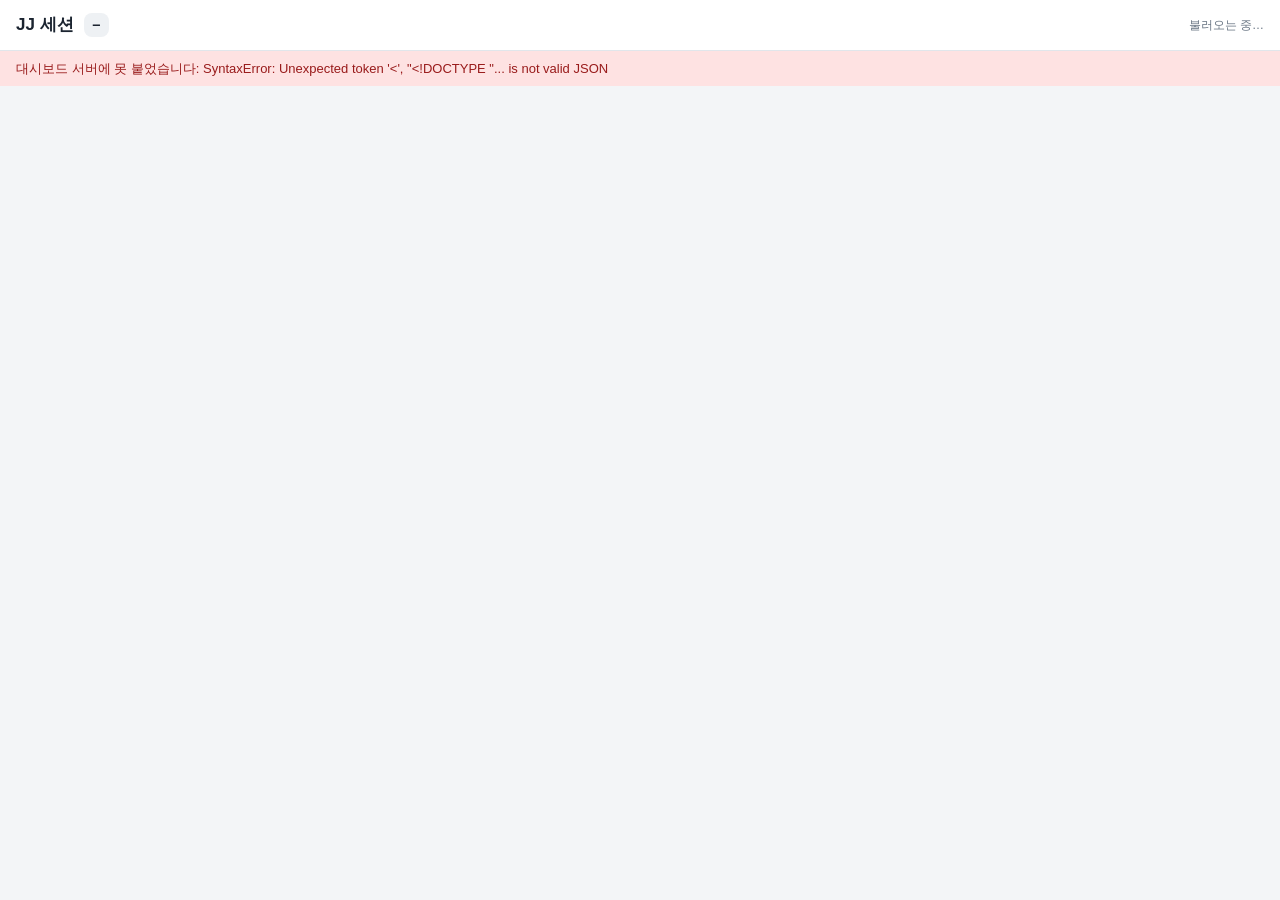
==== tools/session-dashboard/index.html @ f9f0c3ce "feat(tools): 세션 대시보드 1판 — orca terminal + 세션 JSONL 로 «누가 무슨 일 하나» 한 페이지 Co-Authored-By: Claude Fable" ====
<!doctype html>
<html lang="ko">
<head>
<meta charset="utf-8">
<meta name="viewport" content="width=device-width, initial-scale=1">
<title>JJ 세션</title>
<style>
  :root { --bg:#f3f5f7; --card:#fff; --ink:#1b2430; --mute:#6b7785; --line:#e1e6eb; --teal:#0f766e; --teal-bg:#e6f4f2; --amber:#b45309; --amber-bg:#fef3c7; --gray-bg:#eef1f4; --term:#0d1117; }
  * { box-sizing:border-box; }
  body { margin:0; background:var(--bg); color:var(--ink); font:15px/1.5 -apple-system, "Segoe UI", "Malgun Gothic", sans-serif; }
  header { position:sticky; top:0; background:#fff; border-bottom:1px solid var(--line); padding:12px 16px; display:flex; gap:10px; align-items:center; z-index:2; }
  header h1 { font-size:17px; margin:0; }
  header .at { color:var(--mute); font-size:12px; margin-left:auto; }
  .err { background:#fee2e2; color:#991b1b; padding:8px 16px; font-size:13px; }
  main { display:grid; grid-template-columns:repeat(auto-fill, minmax(360px,1fr)); gap:14px; padding:14px; }
  .card { background:var(--card); border:1px solid var(--line); border-radius:14px; padding:14px; display:flex; flex-direction:column; gap:8px; }
  .row { display:flex; gap:8px; align-items:center; flex-wrap:wrap; }
  .pill { font:600 12px/1 ui-monospace, Consolas, monospace; padding:6px 9px; border-radius:8px; background:var(--gray-bg); color:var(--ink); }
  .pill.teal { background:var(--teal-bg); color:var(--teal); }
  .pill.amber { background:var(--amber-bg); color:var(--amber); }
  .pill.run { background:#dcfce7; color:#166534; }
  .pill.run::before { content:""; display:inline-block; width:8px; height:8px; border-radius:50%; background:#16a34a; margin-right:6px; animation:blink 1s infinite; }
  @keyframes blink { 50% { opacity:.25; } }
  .title { font-size:16px; font-weight:700; cursor:pointer; }
  .title:hover { color:var(--teal); text-decoration:underline; }
  .meta { color:var(--mute); font-size:12.5px; font-family: ui-monospace, Consolas, monospace; }
  .label { color:var(--mute); font-size:12px; margin-top:4px; }
  .prompt { white-space:pre-wrap; max-height:6.5em; overflow:hidden; }
  .reply { white-space:pre-wrap; max-height:9em; overflow:hidden; color:#2a3440; font-size:14px; }
  pre.term { background:var(--term); color:#d7dde3; border-radius:10px; padding:10px 12px; margin:0; font:12.5px/1.45 ui-monospace, Consolas, monospace; white-space:pre-wrap; word-break:break-all; max-height:5.5em; overflow:hidden; }
  .send { display:flex; gap:8px; margin-top:4px; }
  .send textarea { flex:1; min-height:44px; border:1.5px solid var(--line); border-radius:10px; padding:8px 10px; font:14px/1.4 inherit; resize:vertical; }
  .send textarea:focus { outline:none; border-color:var(--teal); }
  .send button, .btn { background:var(--teal); color:#fff; border:0; border-radius:10px; padding:0 16px; font-weight:700; cursor:pointer; }
  .btn.ghost { background:#fff; color:var(--ink); border:1px solid var(--line); padding:6px 10px; font-size:12.5px; }
  .card.sched { border-style:dashed; }
  .toast { position:fixed; bottom:16px; left:50%; transform:translateX(-50%); background:#111; color:#fff; padding:10px 14px; border-radius:10px; font-size:13px; opacity:0; transition:opacity .2s; }
  .toast.on { opacity:1; }
  .empty { color:var(--mute); padding:30px; text-align:center; grid-column:1/-1; }
</style>
</head>
<body>
<header>
  <h1>JJ 세션</h1>
  <span class="pill" id="count">–</span>
  <span class="at" id="at">불러오는 중…</span>
</header>
<div class="err" id="err" hidden></div>
<main id="main"></main>
<div class="toast" id="toast"></div>
<script>
const $ = s => document.querySelector(s);
const esc = s => (s ?? "").toString().replace(/[&<>"]/g, c => ({"&":"&amp;","<":"&lt;",">":"&gt;",'"':"&quot;"}[c]));
const ago = s => s < 60 ? `${Math.round(s)}초 전` : s < 3600 ? `${Math.round(s/60)}분 전` : `${(s/3600).toFixed(1)}시간 전`;
const kfmt = n => n == null ? "" : n >= 1000 ? `${(n/1000).toFixed(n>=100000?0:1)}k` : `${n}`;
const drafts = {};   // 카드가 다시 그려져도 입력 중인 글은 남긴다

function toast(t){ const e=$("#toast"); e.textContent=t; e.classList.add("on"); setTimeout(()=>e.classList.remove("on"),1800); }

async function post(url, body){
  const r = await fetch(url,{method:"POST",headers:{"Content-Type":"application/json"},body:JSON.stringify(body)});
  return r.json();
}

function termCard(c){
  const s = c.session || {};
  const state = c.running ? `<span class="pill run">작업 중</span>` : `<span class="pill">대기 · ${ago(c.last_output_age_s)}</span>`;
  const model = s.model ? `<span class="pill teal">${esc(s.model.replace("claude-",""))}${s.effort?" · "+esc(s.effort):""}</span>` : "";
  const ctx = s.context_tokens ? `<span class="pill">ctx ${kfmt(s.context_tokens)}</span>` : "";
  const guess = s.guess ? `<span class="pill amber">짝 추정</span>` : "";
  const pr = s.pr && s.pr.url ? `<a class="btn ghost" href="${esc(s.pr.url)}" target="_blank">PR #${esc(s.pr.n)}</a>` : "";
  return `<div class="card" data-h="${esc(c.handle)}">
    <div class="row"><span class="pill teal">orca · ${esc(c.repo)}</span><span class="pill">${esc(c.branch||"")}</span><span class="pill">${esc(c.agent||"")}</span>${state}</div>
    <div class="row">${model}${ctx}${guess}${pr}<button class="btn ghost" data-act="switch">↗ 세션으로</button></div>
    <div class="title" data-act="switch" title="클릭하면 Orca 의 그 탭으로 갑니다">✳ ${esc(s.title || c.title || "(제목 없음)")}</div>
    <div class="meta">${esc(c.path)}</div>
    <div class="label">마지막 지시</div>
    <div class="prompt">${esc(s.last_prompt || "—")}</div>
    <div class="label">마지막 답</div>
    <div class="reply">${esc((s.last_reply||"—").slice(0,600))}</div>
    <pre class="term">${esc(c.preview||"")}</pre>
    <div class="send"><textarea placeholder="지시 전송 (Enter=전송 · Shift+Enter=줄바꿈)" ${c.writable?"":"disabled"}>${esc(drafts[c.handle]||"")}</textarea><button data-act="send" ${c.writable?"":"disabled"}>전송</button></div>
  </div>`;
}

function schedCard(c){
  const st = c.running ? `<span class="pill run">실행 중</span>` : c.status ? `<span class="pill ${/FAIL/.test(c.status)?"amber":"teal"}">${esc(c.status.replace(/^.*STATUS:/,"STATUS:").trim())}</span>` : `<span class="pill">STATUS 없음</span>`;
  return `<div class="card sched">
    <div class="row"><span class="pill">스케줄 · ${esc(c.name)}</span>${st}</div>
    <div class="meta">${esc(c.log)}</div>
    <pre class="term">${esc(c.last_line||"")}</pre>
  </div>`;
}

let busy = false;
async function refresh(){
  if (busy) return; busy = true;
  try {
    const j = await (await fetch("/api/snapshot")).json();
    $("#at").textContent = `갱신 ${j.at?.slice(11,19) ?? ""}`;
    $("#err").hidden = !!j.ok; $("#err").textContent = j.error || "";
    $("#count").textContent = `${j.terminals.length} 세션 · ${j.scheduled.length} 스케줄`;
    // 입력 중인 글 보존
    document.querySelectorAll(".card[data-h] textarea").forEach(t => { drafts[t.closest(".card").dataset.h] = t.value; });
    const focused = document.activeElement && document.activeElement.tagName === "TEXTAREA";
    if (focused) return;   // 타이핑 중엔 다시 그리지 않는다
    const html = [...j.terminals.map(termCard), ...j.scheduled.map(schedCard)].join("") || `<div class="empty">살아 있는 세션이 없습니다.</div>`;
    $("#main").innerHTML = html;
  } catch (e) { $("#err").hidden = false; $("#err").textContent = "대시보드 서버에 못 붙었습니다: " + e; }
  finally { busy = false; }
}

document.addEventListener("click", async e => {
  const act = e.target.closest("[data-act]"); if (!act) return;
  const card = act.closest(".card"); const h = card.dataset.h;
  if (act.dataset.act === "switch") { const r = await post("/api/switch",{handle:h}); toast(r.ok ? "Orca 탭으로 이동" : "이동 실패: "+(r.error||"")); }
  if (act.dataset.act === "send") sendFrom(card);
});
document.addEventListener("keydown", e => {
  if (e.target.tagName === "TEXTAREA" && e.key === "Enter" && !e.shiftKey) { e.preventDefault(); sendFrom(e.target.closest(".card")); }
});
async function sendFrom(card){
  const ta = card.querySelector("textarea"); const text = ta.value.trim(); if (!text) return;
  const r = await post("/api/send",{handle:card.dataset.h, text});
  if (r.ok) { ta.value = ""; drafts[card.dataset.h] = ""; toast("보냈습니다"); setTimeout(refresh, 800); }
  else toast("전송 실패: " + (r.error||JSON.stringify(r)).slice(0,80));
}
refresh(); setInterval(refresh, 3000);
</script>
</body>
</html>
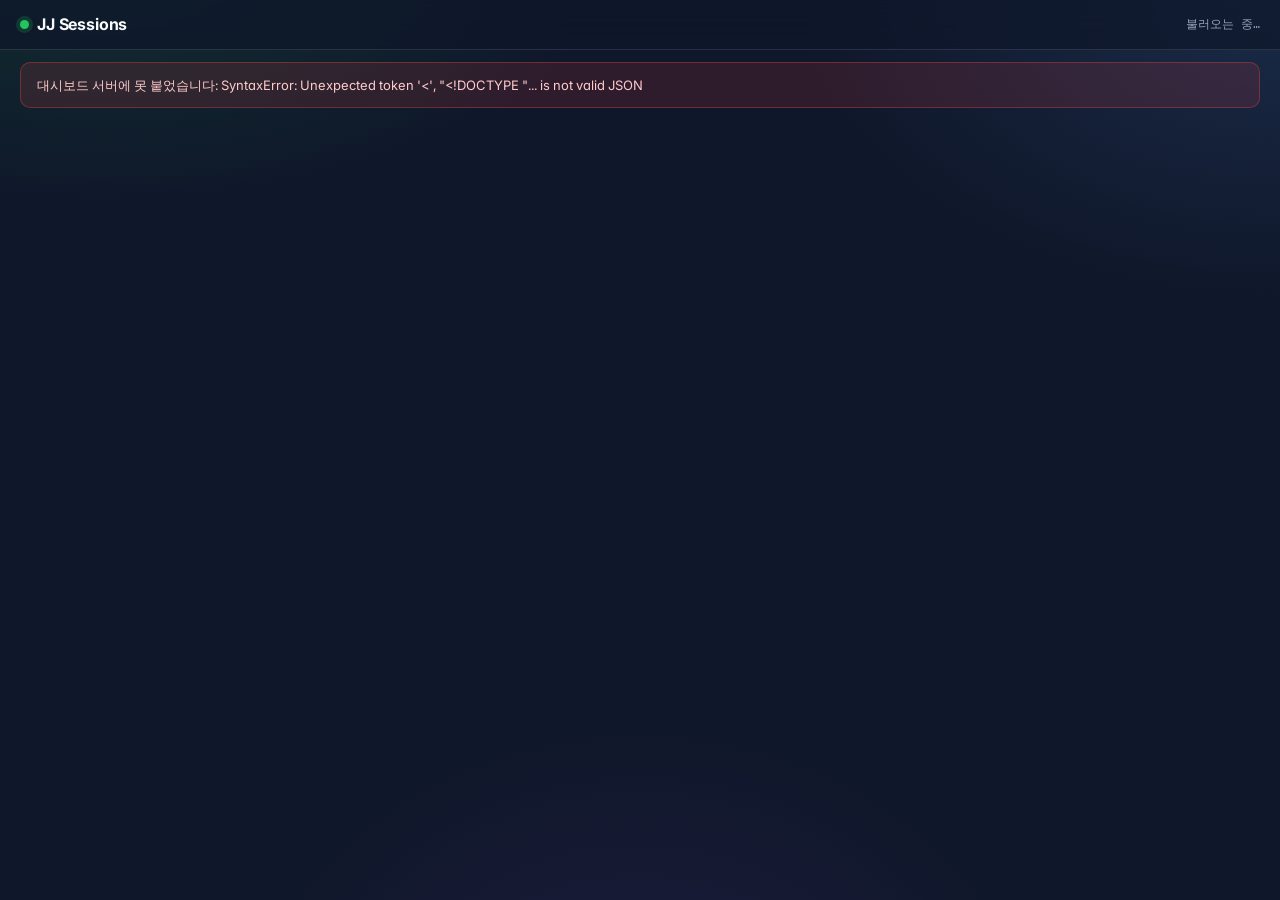
==== commit 76375d60: "feat(tools): 세션 대시보드 — ui-ux-pro-max 디자인 시스템 적용 (다크 글래스 · Inter/JetBrains Mono · SVG 아이콘) Co-Authore" ====
--- a/tools/session-dashboard/index.html
+++ b/tools/session-dashboard/index.html
@@ -3,93 +3,205 @@
 <head>
 <meta charset="utf-8">
 <meta name="viewport" content="width=device-width, initial-scale=1">
-<title>JJ 세션</title>
+<title>JJ Sessions</title>
+<link rel="preconnect" href="https://fonts.googleapis.com">
+<link href="https://fonts.googleapis.com/css2?family=Inter:wght@400;500;600;700&family=JetBrains+Mono:wght@400;500&display=swap" rel="stylesheet">
 <style>
-  :root { --bg:#f3f5f7; --card:#fff; --ink:#1b2430; --mute:#6b7785; --line:#e1e6eb; --teal:#0f766e; --teal-bg:#e6f4f2; --amber:#b45309; --amber-bg:#fef3c7; --gray-bg:#eef1f4; --term:#0d1117; }
-  * { box-sizing:border-box; }
-  body { margin:0; background:var(--bg); color:var(--ink); font:15px/1.5 -apple-system, "Segoe UI", "Malgun Gothic", sans-serif; }
-  header { position:sticky; top:0; background:#fff; border-bottom:1px solid var(--line); padding:12px 16px; display:flex; gap:10px; align-items:center; z-index:2; }
-  header h1 { font-size:17px; margin:0; }
-  header .at { color:var(--mute); font-size:12px; margin-left:auto; }
-  .err { background:#fee2e2; color:#991b1b; padding:8px 16px; font-size:13px; }
-  main { display:grid; grid-template-columns:repeat(auto-fill, minmax(360px,1fr)); gap:14px; padding:14px; }
-  .card { background:var(--card); border:1px solid var(--line); border-radius:14px; padding:14px; display:flex; flex-direction:column; gap:8px; }
-  .row { display:flex; gap:8px; align-items:center; flex-wrap:wrap; }
-  .pill { font:600 12px/1 ui-monospace, Consolas, monospace; padding:6px 9px; border-radius:8px; background:var(--gray-bg); color:var(--ink); }
-  .pill.teal { background:var(--teal-bg); color:var(--teal); }
-  .pill.amber { background:var(--amber-bg); color:var(--amber); }
-  .pill.run { background:#dcfce7; color:#166534; }
-  .pill.run::before { content:""; display:inline-block; width:8px; height:8px; border-radius:50%; background:#16a34a; margin-right:6px; animation:blink 1s infinite; }
-  @keyframes blink { 50% { opacity:.25; } }
-  .title { font-size:16px; font-weight:700; cursor:pointer; }
-  .title:hover { color:var(--teal); text-decoration:underline; }
-  .meta { color:var(--mute); font-size:12.5px; font-family: ui-monospace, Consolas, monospace; }
-  .label { color:var(--mute); font-size:12px; margin-top:4px; }
-  .prompt { white-space:pre-wrap; max-height:6.5em; overflow:hidden; }
-  .reply { white-space:pre-wrap; max-height:9em; overflow:hidden; color:#2a3440; font-size:14px; }
-  pre.term { background:var(--term); color:#d7dde3; border-radius:10px; padding:10px 12px; margin:0; font:12.5px/1.45 ui-monospace, Consolas, monospace; white-space:pre-wrap; word-break:break-all; max-height:5.5em; overflow:hidden; }
-  .send { display:flex; gap:8px; margin-top:4px; }
-  .send textarea { flex:1; min-height:44px; border:1.5px solid var(--line); border-radius:10px; padding:8px 10px; font:14px/1.4 inherit; resize:vertical; }
-  .send textarea:focus { outline:none; border-color:var(--teal); }
-  .send button, .btn { background:var(--teal); color:#fff; border:0; border-radius:10px; padding:0 16px; font-weight:700; cursor:pointer; }
-  .btn.ghost { background:#fff; color:var(--ink); border:1px solid var(--line); padding:6px 10px; font-size:12.5px; }
-  .card.sched { border-style:dashed; }
-  .toast { position:fixed; bottom:16px; left:50%; transform:translateX(-50%); background:#111; color:#fff; padding:10px 14px; border-radius:10px; font-size:13px; opacity:0; transition:opacity .2s; }
-  .toast.on { opacity:1; }
-  .empty { color:var(--mute); padding:30px; text-align:center; grid-column:1/-1; }
+  /* ── 디자인 토큰 (ui-ux-pro-max «JJ Sessions» 디자인 시스템 · 다크 슬레이트 + 상태 초록 · 글래스 · 밀도 8) ── */
+  :root {
+    --bg: #0F172A; --fg: #F8FAFC; --card: rgba(255,255,255,0.055); --card-solid: #1B2336;
+    --muted: #94A3B8; --muted-2: #64748B; --border: rgba(255,255,255,0.11); --border-strong: rgba(255,255,255,0.2);
+    --accent: #22C55E; --on-accent: #0F172A; --amber: #F59E0B; --red: #EF4444; --blue: #60A5FA;
+    --term: #0B1120; --ring: #FFFFFF;
+    --font: "Inter", "Pretendard", "Apple SD Gothic Neo", "Malgun Gothic", system-ui, sans-serif;
+    --mono: "JetBrains Mono", "Cascadia Code", Consolas, ui-monospace, monospace;
+    --s1: 4px; --s2: 8px; --s3: 12px; --s4: 16px; --s5: 20px; --s6: 24px; --s8: 32px;
+    --r: 16px; --r-sm: 10px; --blur: 14px;
+    --t-fast: 150ms; --t: 240ms; --ease: cubic-bezier(.2,.8,.2,1);
+  }
+  * { box-sizing: border-box; }
+  html { color-scheme: dark; }
+  body {
+    margin: 0; min-height: 100dvh; background: var(--bg); color: var(--fg);
+    font: 15px/1.55 var(--font); -webkit-font-smoothing: antialiased; font-feature-settings: "tnum" 1, "cv11" 1;
+    background-image:
+      radial-gradient(900px 500px at 8% -10%, rgba(34,197,94,0.16), transparent 60%),
+      radial-gradient(800px 500px at 100% 0%, rgba(96,165,250,0.14), transparent 60%),
+      radial-gradient(700px 600px at 50% 120%, rgba(168,85,247,0.10), transparent 60%);
+    background-attachment: fixed;
+  }
+  a { color: inherit; }
+  button { font: inherit; cursor: pointer; }
+  svg.i { width: 16px; height: 16px; stroke: currentColor; fill: none; stroke-width: 1.75; stroke-linecap: round; stroke-linejoin: round; flex: none; }
+
+  /* ── 헤더 ── */
+  header {
+    position: sticky; top: 0; z-index: 10; display: flex; align-items: center; gap: var(--s3);
+    padding: var(--s3) var(--s5); border-bottom: 1px solid var(--border);
+    background: rgba(15,23,42,0.72); backdrop-filter: blur(var(--blur)); -webkit-backdrop-filter: blur(var(--blur));
+  }
+  header .brand { display: flex; align-items: center; gap: var(--s2); font-weight: 700; letter-spacing: -0.01em; font-size: 16px; white-space: nowrap; }
+  header .brand .dot { width: 9px; height: 9px; border-radius: 50%; background: var(--accent); box-shadow: 0 0 0 4px rgba(34,197,94,0.18); }
+  header .stats { display: flex; gap: var(--s2); flex-wrap: wrap; }
+  header .at { margin-left: auto; color: var(--muted); font: 500 12px/1 var(--mono); }
+  .chip { display: inline-flex; align-items: center; gap: 6px; height: 26px; padding: 0 10px; border-radius: 999px; font: 500 12px/1 var(--mono); color: var(--muted); background: rgba(255,255,255,0.06); border: 1px solid var(--border); white-space: nowrap; }
+  .chip.fg { color: var(--fg); }
+  .chip.ok { color: #86EFAC; background: rgba(34,197,94,0.12); border-color: rgba(34,197,94,0.28); }
+  .chip.warn { color: #FCD34D; background: rgba(245,158,11,0.12); border-color: rgba(245,158,11,0.3); }
+  .chip.bad { color: #FCA5A5; background: rgba(239,68,68,0.12); border-color: rgba(239,68,68,0.3); }
+  .chip.blue { color: #BFDBFE; background: rgba(96,165,250,0.12); border-color: rgba(96,165,250,0.3); }
+
+  .err { margin: var(--s3) var(--s5) 0; padding: var(--s3) var(--s4); border-radius: var(--r-sm); background: rgba(239,68,68,0.14); border: 1px solid rgba(239,68,68,0.35); color: #FECACA; font-size: 13px; }
+
+  /* ── 격자 ── */
+  main { display: grid; grid-template-columns: repeat(auto-fill, minmax(400px, 1fr)); gap: var(--s4); padding: var(--s4) var(--s5) var(--s8); }
+  @media (max-width: 480px) { main { grid-template-columns: 1fr; padding: var(--s3); gap: var(--s3); } header { padding: var(--s3) var(--s3); flex-wrap: wrap; } header .at { margin-left: auto; } header .stats { order: 3; width: 100%; } }
+  h2.sec { grid-column: 1 / -1; margin: var(--s2) 0 calc(-1 * var(--s2)); font: 600 11px/1 var(--mono); letter-spacing: 0.12em; text-transform: uppercase; color: var(--muted-2); }
+
+  /* ── 카드 (글래스) ── */
+  .card {
+    position: relative; display: flex; flex-direction: column; gap: var(--s3); padding: var(--s4);
+    border-radius: var(--r); background: var(--card); border: 1px solid var(--border);
+    backdrop-filter: blur(var(--blur)); -webkit-backdrop-filter: blur(var(--blur));
+    box-shadow: 0 1px 0 rgba(255,255,255,0.05) inset, 0 20px 40px -24px rgba(0,0,0,0.6);
+    transition: border-color var(--t) var(--ease), transform var(--t) var(--ease);
+    animation: rise 380ms var(--ease) both;
+  }
+  .card:hover { border-color: var(--border-strong); }
+  .card.running { border-color: rgba(34,197,94,0.35); }
+  .card.running::before { content: ""; position: absolute; inset: 0; border-radius: inherit; pointer-events: none; background: linear-gradient(180deg, rgba(34,197,94,0.07), transparent 40%); }
+  @keyframes rise { from { opacity: 0; transform: translateY(10px) scale(0.985); } }
+  @media (prefers-reduced-motion: reduce) { .card { animation: none; } .pulse { animation: none !important; } * { transition-duration: 0ms !important; } }
+
+  .row { display: flex; align-items: center; gap: var(--s2); flex-wrap: wrap; min-width: 0; }
+  .row .grow { flex: 1; }
+  .state { display: inline-flex; align-items: center; gap: 7px; height: 26px; padding: 0 10px 0 8px; border-radius: 999px; font: 600 12px/1 var(--font); }
+  .state.run { color: #86EFAC; background: rgba(34,197,94,0.14); border: 1px solid rgba(34,197,94,0.3); }
+  .state.run .pulse { width: 8px; height: 8px; border-radius: 50%; background: var(--accent); animation: pulse 1.4s ease-in-out infinite; }
+  @keyframes pulse { 0%,100% { box-shadow: 0 0 0 0 rgba(34,197,94,0.55); } 60% { box-shadow: 0 0 0 6px rgba(34,197,94,0); } }
+  .state.idle { color: var(--muted); background: rgba(255,255,255,0.05); border: 1px solid var(--border); }
+
+  .title { display: flex; align-items: flex-start; gap: var(--s2); margin: 0; font: 600 17px/1.3 var(--font); letter-spacing: -0.01em; }
+  .title > button:first-child { all: unset; cursor: pointer; flex: 1; min-width: 0; border-radius: 6px; overflow-wrap: anywhere; }
+  .title > button:first-child:hover { color: #BBF7D0; }
+  .title > button:first-child:focus-visible { outline: 2px solid var(--ring); outline-offset: 3px; }
+  .title .btn.ghost { flex: none; align-self: center; }
+  .path { color: var(--muted-2); font: 400 12px/1.4 var(--mono); overflow-wrap: anywhere; }
+
+  .lbl { display: flex; align-items: center; gap: 6px; margin-top: 2px; font: 600 11px/1 var(--mono); letter-spacing: 0.1em; text-transform: uppercase; color: var(--muted-2); }
+  .txt { white-space: pre-wrap; overflow-wrap: anywhere; color: #E2E8F0; font-size: 14.5px; max-height: 6.4em; overflow: hidden; position: relative; }
+  .txt.reply { color: #CBD5E1; max-height: 9.6em; }
+  .txt::after { content: ""; position: absolute; left: 0; right: 0; bottom: 0; height: 1.6em; background: linear-gradient(transparent, var(--card-solid)); opacity: .0; }
+  .term { margin: 0; padding: var(--s3) var(--s4); border-radius: var(--r-sm); background: var(--term); border: 1px solid rgba(255,255,255,0.08); color: #CBD5E1; font: 12.5px/1.5 var(--mono); white-space: pre-wrap; overflow-wrap: anywhere; max-height: 5.4em; overflow: hidden; }
+  .term .k { color: var(--muted-2); font-size: 10.5px; letter-spacing: .1em; text-transform: uppercase; display: block; margin-bottom: 4px; }
+
+  .composer { display: flex; gap: var(--s2); align-items: stretch; }
+  .composer textarea {
+    flex: 1; min-height: 46px; max-height: 160px; resize: vertical; padding: 11px 12px; border-radius: var(--r-sm);
+    background: rgba(255,255,255,0.05); border: 1px solid var(--border); color: var(--fg); font: 14.5px/1.45 var(--font);
+    transition: border-color var(--t-fast), background var(--t-fast);
+  }
+  .composer textarea::placeholder { color: var(--muted-2); }
+  .composer textarea:focus { outline: none; border-color: rgba(34,197,94,0.6); background: rgba(255,255,255,0.07); box-shadow: 0 0 0 3px rgba(34,197,94,0.18); }
+  .composer textarea:disabled { opacity: .45; cursor: not-allowed; }
+  .btn { display: inline-flex; align-items: center; justify-content: center; gap: 6px; min-height: 44px; min-width: 44px; padding: 0 14px; border-radius: var(--r-sm); border: 1px solid transparent; font-weight: 600; transition: transform var(--t-fast) var(--ease), background var(--t-fast), border-color var(--t-fast); }
+  .btn:active { transform: scale(0.97); }
+  .btn:focus-visible { outline: 2px solid var(--ring); outline-offset: 2px; }
+  .btn.primary { background: var(--accent); color: var(--on-accent); }
+  .btn.primary:hover { background: #4ADE80; }
+  .btn.primary:disabled { opacity: .4; cursor: not-allowed; }
+  .btn.ghost { min-height: 32px; padding: 0 10px; font-size: 12.5px; color: var(--fg); background: rgba(255,255,255,0.06); border-color: var(--border); }
+  .btn.ghost:hover { background: rgba(255,255,255,0.1); border-color: var(--border-strong); }
+
+  /* 스케줄 카드 */
+  .card.sched { gap: var(--s2); background: rgba(255,255,255,0.035); border-style: dashed; animation-delay: var(--d, 0ms); }
+  .card.sched .name { font: 600 14px/1.3 var(--font); }
+  .card.sched .path { font-size: 11.5px; }
+
+  .toast { position: fixed; left: 50%; bottom: 20px; transform: translate(-50%, 12px); z-index: 20; padding: 10px 14px; border-radius: 12px; background: rgba(15,23,42,0.9); border: 1px solid var(--border-strong); backdrop-filter: blur(var(--blur)); color: var(--fg); font-size: 13px; opacity: 0; pointer-events: none; transition: opacity var(--t), transform var(--t) var(--ease); }
+  .toast.on { opacity: 1; transform: translate(-50%, 0); }
+  .empty { grid-column: 1/-1; padding: 48px; text-align: center; color: var(--muted); }
+  .sr { position: absolute; width: 1px; height: 1px; overflow: hidden; clip: rect(0 0 0 0); }
 </style>
 </head>
 <body>
 <header>
-  <h1>JJ 세션</h1>
-  <span class="pill" id="count">–</span>
+  <div class="brand"><span class="dot" aria-hidden="true"></span>JJ Sessions</div>
+  <div class="stats" id="stats" role="status" aria-atomic="true"></div>
   <span class="at" id="at">불러오는 중…</span>
 </header>
-<div class="err" id="err" hidden></div>
-<main id="main"></main>
-<div class="toast" id="toast"></div>
+<div class="err" id="err" hidden role="alert"></div>
+<main id="main" aria-live="off"></main>
+<div class="toast" id="toast" role="status" aria-live="polite"></div>
+
+<svg hidden aria-hidden="true">
+  <symbol id="i-branch" viewBox="0 0 24 24"><circle cx="6" cy="4" r="2.2"/><circle cx="6" cy="20" r="2.2"/><circle cx="18" cy="8" r="2.2"/><path d="M6 6.2v11.6M18 10.2c0 3.5-3 5-7 5.3-2.5.2-4 1-5 2.3"/></symbol>
+  <symbol id="i-term" viewBox="0 0 24 24"><rect x="3" y="4" width="18" height="16" rx="3"/><path d="M7 9l3 3-3 3M12 15h5"/></symbol>
+  <symbol id="i-open" viewBox="0 0 24 24"><path d="M7 17L17 7M9 7h8v8"/></symbol>
+  <symbol id="i-send" viewBox="0 0 24 24"><path d="M4 12l16-8-4 16-4-6-8-2z"/><path d="M12 14l8-10"/></symbol>
+  <symbol id="i-clock" viewBox="0 0 24 24"><circle cx="12" cy="12" r="8.5"/><path d="M12 7.5V12l3 2"/></symbol>
+  <symbol id="i-cpu" viewBox="0 0 24 24"><rect x="6" y="6" width="12" height="12" rx="2"/><rect x="9.5" y="9.5" width="5" height="5" rx="1"/><path d="M9 2v3M15 2v3M9 19v3M15 19v3M2 9h3M2 15h3M19 9h3M19 15h3"/></symbol>
+  <symbol id="i-pr" viewBox="0 0 24 24"><circle cx="6" cy="5" r="2.2"/><circle cx="6" cy="19" r="2.2"/><circle cx="18" cy="19" r="2.2"/><path d="M6 7.2v9.6M18 16.8V11a3 3 0 0 0-3-3h-3M14.5 5.5L12 8l2.5 2.5"/></symbol>
+  <symbol id="i-chat" viewBox="0 0 24 24"><path d="M4 6a3 3 0 0 1 3-3h10a3 3 0 0 1 3 3v8a3 3 0 0 1-3 3H10l-5 4v-4a3 3 0 0 1-1-2.2V6z"/></symbol>
+  <symbol id="i-bolt" viewBox="0 0 24 24"><path d="M13 2L4 14h7l-1 8 9-12h-7l1-8z"/></symbol>
+  <symbol id="i-cal" viewBox="0 0 24 24"><rect x="3" y="5" width="18" height="16" rx="3"/><path d="M3 10h18M8 3v4M16 3v4"/></symbol>
+</svg>
+
 <script>
 const $ = s => document.querySelector(s);
 const esc = s => (s ?? "").toString().replace(/[&<>"]/g, c => ({"&":"&amp;","<":"&lt;",">":"&gt;",'"':"&quot;"}[c]));
+const ico = id => `<svg class="i" aria-hidden="true"><use href="#${id}"/></svg>`;
 const ago = s => s < 60 ? `${Math.round(s)}초 전` : s < 3600 ? `${Math.round(s/60)}분 전` : `${(s/3600).toFixed(1)}시간 전`;
-const kfmt = n => n == null ? "" : n >= 1000 ? `${(n/1000).toFixed(n>=100000?0:1)}k` : `${n}`;
-const drafts = {};   // 카드가 다시 그려져도 입력 중인 글은 남긴다
-
-function toast(t){ const e=$("#toast"); e.textContent=t; e.classList.add("on"); setTimeout(()=>e.classList.remove("on"),1800); }
-
-async function post(url, body){
-  const r = await fetch(url,{method:"POST",headers:{"Content-Type":"application/json"},body:JSON.stringify(body)});
-  return r.json();
-}
-
-function termCard(c){
+const kfmt = n => n == null ? "" : n >= 1000 ? `${(n/1000).toFixed(n >= 100000 ? 0 : 1)}k` : `${n}`;
+const drafts = {};
+let firstPaint = true;
+
+function toast(t){ const e = $("#toast"); e.textContent = t; e.classList.add("on"); clearTimeout(e._t); e._t = setTimeout(() => e.classList.remove("on"), 2200); }
+async function post(url, body){ const r = await fetch(url, {method:"POST", headers:{"Content-Type":"application/json"}, body: JSON.stringify(body)}); return r.json(); }
+
+function termCard(c, i){
   const s = c.session || {};
-  const state = c.running ? `<span class="pill run">작업 중</span>` : `<span class="pill">대기 · ${ago(c.last_output_age_s)}</span>`;
-  const model = s.model ? `<span class="pill teal">${esc(s.model.replace("claude-",""))}${s.effort?" · "+esc(s.effort):""}</span>` : "";
-  const ctx = s.context_tokens ? `<span class="pill">ctx ${kfmt(s.context_tokens)}</span>` : "";
-  const guess = s.guess ? `<span class="pill amber">짝 추정</span>` : "";
-  const pr = s.pr && s.pr.url ? `<a class="btn ghost" href="${esc(s.pr.url)}" target="_blank">PR #${esc(s.pr.n)}</a>` : "";
-  return `<div class="card" data-h="${esc(c.handle)}">
-    <div class="row"><span class="pill teal">orca · ${esc(c.repo)}</span><span class="pill">${esc(c.branch||"")}</span><span class="pill">${esc(c.agent||"")}</span>${state}</div>
-    <div class="row">${model}${ctx}${guess}${pr}<button class="btn ghost" data-act="switch">↗ 세션으로</button></div>
-    <div class="title" data-act="switch" title="클릭하면 Orca 의 그 탭으로 갑니다">✳ ${esc(s.title || c.title || "(제목 없음)")}</div>
-    <div class="meta">${esc(c.path)}</div>
-    <div class="label">마지막 지시</div>
-    <div class="prompt">${esc(s.last_prompt || "—")}</div>
-    <div class="label">마지막 답</div>
-    <div class="reply">${esc((s.last_reply||"—").slice(0,600))}</div>
-    <pre class="term">${esc(c.preview||"")}</pre>
-    <div class="send"><textarea placeholder="지시 전송 (Enter=전송 · Shift+Enter=줄바꿈)" ${c.writable?"":"disabled"}>${esc(drafts[c.handle]||"")}</textarea><button data-act="send" ${c.writable?"":"disabled"}>전송</button></div>
-  </div>`;
-}
-
-function schedCard(c){
-  const st = c.running ? `<span class="pill run">실행 중</span>` : c.status ? `<span class="pill ${/FAIL/.test(c.status)?"amber":"teal"}">${esc(c.status.replace(/^.*STATUS:/,"STATUS:").trim())}</span>` : `<span class="pill">STATUS 없음</span>`;
-  return `<div class="card sched">
-    <div class="row"><span class="pill">스케줄 · ${esc(c.name)}</span>${st}</div>
-    <div class="meta">${esc(c.log)}</div>
-    <pre class="term">${esc(c.last_line||"")}</pre>
-  </div>`;
+  const state = c.running
+    ? `<span class="state run"><span class="pulse" aria-hidden="true"></span>작업 중</span>`
+    : `<span class="state idle">${ico("i-clock")}${ago(c.last_output_age_s)}</span>`;
+  const model = s.model ? `<span class="chip fg">${ico("i-cpu")}${esc(s.model.replace("claude-", ""))}${s.effort ? " · " + esc(s.effort) : ""}</span>` : "";
+  const ctx = s.context_tokens ? `<span class="chip" title="컨텍스트 토큰 (마지막 응답 기준)">ctx ${kfmt(s.context_tokens)}</span>` : "";
+  const guess = s.guess ? `<span class="chip warn" title="같은 폴더에 최근 세션이 둘 이상이라 가장 최근 기록을 골랐습니다">짝 추정</span>` : "";
+  const pr = s.pr && s.pr.url ? `<a class="chip blue" href="${esc(s.pr.url)}" target="_blank" rel="noopener">${ico("i-pr")}PR #${esc(s.pr.n)}</a>` : "";
+  const tools = (s.tools_recent || []).length ? `<span class="chip" title="최근 도구 호출">${esc(s.tools_recent.slice(-4).join(" · "))}</span>` : "";
+  return `<article class="card ${c.running ? "running" : ""}" data-h="${esc(c.handle)}" style="animation-delay:${i*45}ms">
+    <div class="row">
+      <span class="chip fg">${ico("i-term")}${esc(c.repo)}</span>
+      <span class="chip">${ico("i-branch")}${esc(c.branch || "?")}</span>
+      <span class="chip">${esc(c.agent || "")}</span>
+      <span class="grow"></span>${state}
+    </div>
+    <h3 class="title"><button type="button" data-act="switch" title="Orca 의 이 탭으로 이동">${esc(s.title || c.title || "(제목 없음)")}</button>
+      <button type="button" class="btn ghost" data-act="switch" aria-label="세션으로 이동">${ico("i-open")}열기</button></h3>
+    <div class="path">${esc(c.path)}</div>
+    <div class="row">${model}${ctx}${pr}${guess}${tools}</div>
+    <div class="lbl">${ico("i-chat")}마지막 지시</div>
+    <div class="txt">${esc(s.last_prompt || "—")}</div>
+    <div class="lbl">${ico("i-bolt")}마지막 답</div>
+    <div class="txt reply">${esc((s.last_reply || "—").slice(0, 700))}</div>
+    <pre class="term"><span class="k">terminal</span>${esc(c.preview || "")}</pre>
+    <form class="composer" data-act="form">
+      <label class="sr" for="ta-${i}">지시 전송</label>
+      <textarea id="ta-${i}" placeholder="이 세션에 지시 보내기 — Enter 전송 · Shift+Enter 줄바꿈" ${c.writable ? "" : "disabled"}>${esc(drafts[c.handle] || "")}</textarea>
+      <button class="btn primary" type="submit" aria-label="전송" ${c.writable ? "" : "disabled"}>${ico("i-send")}</button>
+    </form>
+  </article>`;
+}
+
+function schedCard(c, i){
+  const st = c.running ? `<span class="state run"><span class="pulse" aria-hidden="true"></span>실행 중</span>`
+    : c.status ? `<span class="chip ${/FAIL/.test(c.status) ? "bad" : "ok"}">${esc(c.status.replace(/^.*STATUS:/, "STATUS:").trim())}</span>`
+    : `<span class="chip">STATUS 없음</span>`;
+  return `<article class="card sched" style="--d:${i*40}ms">
+    <div class="row"><span class="chip fg">${ico("i-cal")}${esc(c.name)}</span><span class="grow"></span>${st}</div>
+    <pre class="term"><span class="k">log</span>${esc(c.last_line || "")}</pre>
+    <div class="path">${esc(c.log)}</div>
+  </article>`;
 }
 
 let busy = false;
@@ -97,33 +209,42 @@
   if (busy) return; busy = true;
   try {
     const j = await (await fetch("/api/snapshot")).json();
-    $("#at").textContent = `갱신 ${j.at?.slice(11,19) ?? ""}`;
+    $("#at").textContent = `갱신 ${j.at?.slice(11, 19) ?? ""}`;
     $("#err").hidden = !!j.ok; $("#err").textContent = j.error || "";
-    $("#count").textContent = `${j.terminals.length} 세션 · ${j.scheduled.length} 스케줄`;
-    // 입력 중인 글 보존
+    const running = j.terminals.filter(t => t.running).length;
+    const fails = j.scheduled.filter(s => s.status && /FAIL/.test(s.status)).length;
+    $("#stats").innerHTML = `<span class="chip ok">작업 중 ${running}</span><span class="chip">대기 ${j.terminals.length - running}</span><span class="chip ${fails ? "bad" : ""}">스케줄 ${j.scheduled.length}${fails ? ` · FAIL ${fails}` : ""}</span>`;
     document.querySelectorAll(".card[data-h] textarea").forEach(t => { drafts[t.closest(".card").dataset.h] = t.value; });
-    const focused = document.activeElement && document.activeElement.tagName === "TEXTAREA";
-    if (focused) return;   // 타이핑 중엔 다시 그리지 않는다
-    const html = [...j.terminals.map(termCard), ...j.scheduled.map(schedCard)].join("") || `<div class="empty">살아 있는 세션이 없습니다.</div>`;
-    $("#main").innerHTML = html;
+    if (document.activeElement && document.activeElement.tagName === "TEXTAREA") return;   // 타이핑 중엔 다시 그리지 않는다
+    const cards = [...j.terminals.map(termCard)];
+    const sched = j.scheduled.map(schedCard);
+    $("#main").innerHTML = (cards.length ? `<h2 class="sec">Live sessions</h2>` + cards.join("") : `<div class="empty">살아 있는 세션이 없습니다.</div>`)
+      + (sched.length ? `<h2 class="sec">Scheduled agents · today</h2>` + sched.join("") : "");
+    if (!firstPaint) document.querySelectorAll(".card").forEach(c => { c.style.animation = "none"; });
+    firstPaint = false;
   } catch (e) { $("#err").hidden = false; $("#err").textContent = "대시보드 서버에 못 붙었습니다: " + e; }
   finally { busy = false; }
 }
 
 document.addEventListener("click", async e => {
-  const act = e.target.closest("[data-act]"); if (!act) return;
-  const card = act.closest(".card"); const h = card.dataset.h;
-  if (act.dataset.act === "switch") { const r = await post("/api/switch",{handle:h}); toast(r.ok ? "Orca 탭으로 이동" : "이동 실패: "+(r.error||"")); }
-  if (act.dataset.act === "send") sendFrom(card);
+  const act = e.target.closest("[data-act='switch']"); if (!act) return;
+  const h = act.closest(".card").dataset.h;
+  const r = await post("/api/switch", {handle: h});
+  toast(r.ok ? "Orca 탭으로 이동했습니다" : "이동 실패: " + (r.error || ""));
 });
+document.addEventListener("submit", e => { if (e.target.matches("[data-act='form']")) { e.preventDefault(); sendFrom(e.target.closest(".card")); } });
 document.addEventListener("keydown", e => {
   if (e.target.tagName === "TEXTAREA" && e.key === "Enter" && !e.shiftKey) { e.preventDefault(); sendFrom(e.target.closest(".card")); }
 });
 async function sendFrom(card){
-  const ta = card.querySelector("textarea"); const text = ta.value.trim(); if (!text) return;
-  const r = await post("/api/send",{handle:card.dataset.h, text});
-  if (r.ok) { ta.value = ""; drafts[card.dataset.h] = ""; toast("보냈습니다"); setTimeout(refresh, 800); }
-  else toast("전송 실패: " + (r.error||JSON.stringify(r)).slice(0,80));
+  const ta = card.querySelector("textarea"); const btn = card.querySelector(".btn.primary");
+  const text = ta.value.trim(); if (!text) return;
+  btn.disabled = true;
+  try {
+    const r = await post("/api/send", {handle: card.dataset.h, text});
+    if (r.ok) { ta.value = ""; drafts[card.dataset.h] = ""; toast("보냈습니다"); ta.blur(); setTimeout(refresh, 800); }
+    else toast("전송 실패: " + (r.error || JSON.stringify(r)).slice(0, 80));
+  } finally { btn.disabled = false; }
 }
 refresh(); setInterval(refresh, 3000);
 </script>
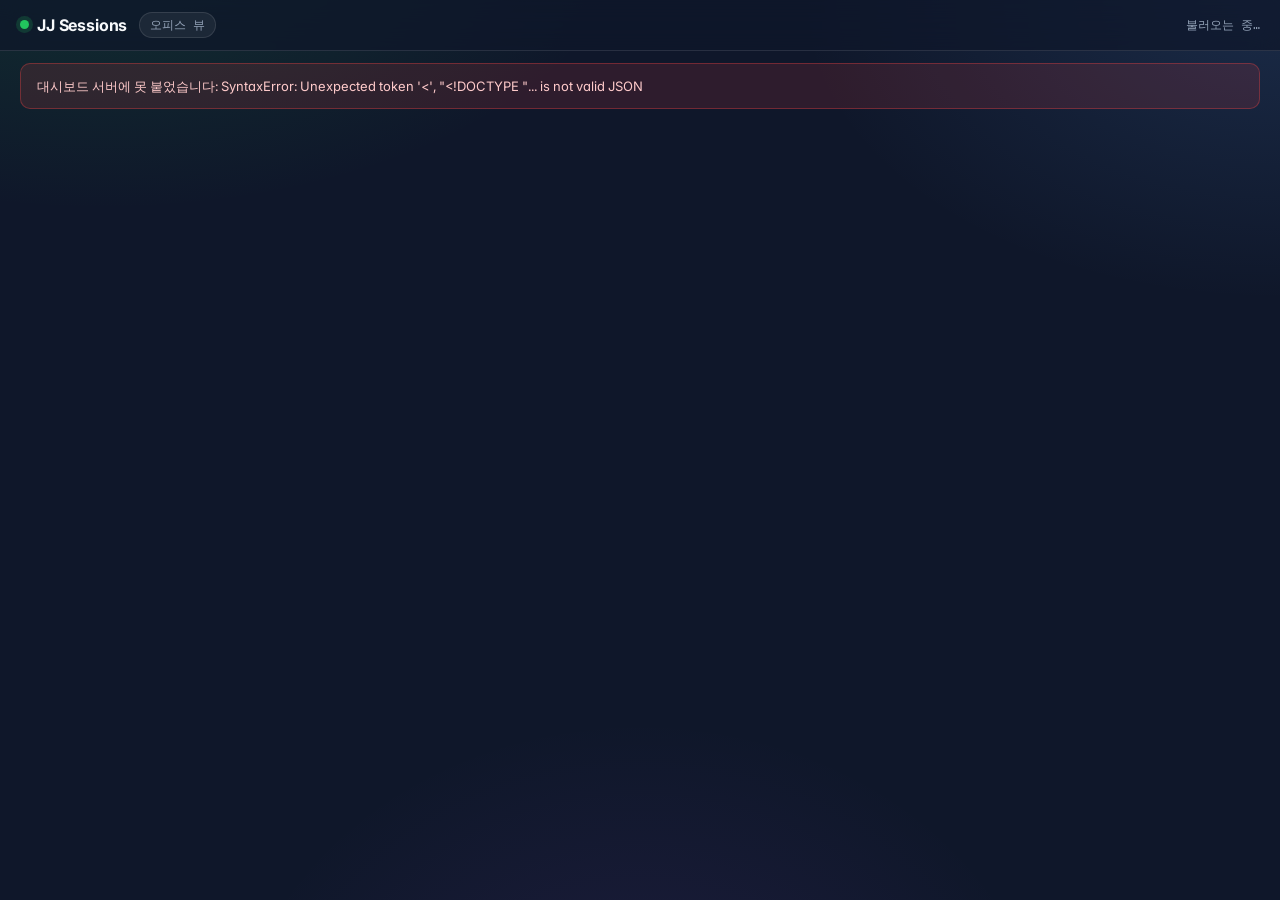
==== commit 5e6688c3: "feat(tools): 카드 뷰 헤더에 오피스 뷰 링크" ====
--- a/tools/session-dashboard/index.html
+++ b/tools/session-dashboard/index.html
@@ -50,6 +50,19 @@
   .chip.warn { color: #FCD34D; background: rgba(245,158,11,0.12); border-color: rgba(245,158,11,0.3); }
   .chip.bad { color: #FCA5A5; background: rgba(239,68,68,0.12); border-color: rgba(239,68,68,0.3); }
   .chip.blue { color: #BFDBFE; background: rgba(96,165,250,0.12); border-color: rgba(96,165,250,0.3); }
+  /* 에이전트 종류 — 클로디 코랄 · 코덱스 민트 · 그록 바이올렛 · 헤르메스 앰버 (오피스 뷰 캐릭터 배정과 같은 축) */
+  .chip.ag-claude { color: #FDBA74; background: rgba(249,115,22,0.14); border-color: rgba(249,115,22,0.35); }
+  .chip.ag-codex { color: #99F6E4; background: rgba(20,184,166,0.14); border-color: rgba(20,184,166,0.35); }
+  .chip.ag-grok { color: #D8B4FE; background: rgba(168,85,247,0.14); border-color: rgba(168,85,247,0.35); }
+  .chip.ag-hermes { color: #FCD34D; background: rgba(245,158,11,0.14); border-color: rgba(245,158,11,0.35); }
+  .card.ag-claude { border-left: 3px solid rgba(249,115,22,0.55); }
+  .card.ag-codex { border-left: 3px solid rgba(20,184,166,0.55); }
+  .card.ag-grok { border-left: 3px solid rgba(168,85,247,0.55); }
+  .card.ag-hermes { border-left: 3px solid rgba(245,158,11,0.55); }
+  .state.wait { color: #FCD34D; background: rgba(245,158,11,0.16); border: 1px solid rgba(245,158,11,0.4); }
+  .state.wait .pulse { width: 8px; height: 8px; border-radius: 50%; background: var(--amber); animation: pulse-a 1.1s ease-in-out infinite; }
+  @keyframes pulse-a { 0%,100% { box-shadow: 0 0 0 0 rgba(245,158,11,0.6); } 60% { box-shadow: 0 0 0 6px rgba(245,158,11,0); } }
+  .card.waiting { border-color: rgba(245,158,11,0.45); }
 
   .err { margin: var(--s3) var(--s5) 0; padding: var(--s3) var(--s4); border-radius: var(--r-sm); background: rgba(239,68,68,0.14); border: 1px solid rgba(239,68,68,0.35); color: #FECACA; font-size: 13px; }
 
@@ -127,6 +140,7 @@
 <body>
 <header>
   <div class="brand"><span class="dot" aria-hidden="true"></span>JJ Sessions</div>
+  <a class="chip" href="/office" style="text-decoration:none">오피스 뷰</a>
   <div class="stats" id="stats" role="status" aria-atomic="true"></div>
   <span class="at" id="at">불러오는 중…</span>
 </header>
@@ -161,19 +175,22 @@
 
 function termCard(c, i){
   const s = c.session || {};
-  const state = c.running
+  const state = c.waiting
+    ? `<span class="state wait" title="${esc(typeof c.wait === "string" ? c.wait : JSON.stringify(c.wait))}"><span class="pulse" aria-hidden="true"></span>확인 필요</span>`
+    : c.running
     ? `<span class="state run"><span class="pulse" aria-hidden="true"></span>작업 중</span>`
     : `<span class="state idle">${ico("i-clock")}${ago(c.last_output_age_s)}</span>`;
+  const agent = c.agent || "unknown";
   const model = s.model ? `<span class="chip fg">${ico("i-cpu")}${esc(s.model.replace("claude-", ""))}${s.effort ? " · " + esc(s.effort) : ""}</span>` : "";
   const ctx = s.context_tokens ? `<span class="chip" title="컨텍스트 토큰 (마지막 응답 기준)">ctx ${kfmt(s.context_tokens)}</span>` : "";
   const guess = s.guess ? `<span class="chip warn" title="같은 폴더에 최근 세션이 둘 이상이라 가장 최근 기록을 골랐습니다">짝 추정</span>` : "";
   const pr = s.pr && s.pr.url ? `<a class="chip blue" href="${esc(s.pr.url)}" target="_blank" rel="noopener">${ico("i-pr")}PR #${esc(s.pr.n)}</a>` : "";
   const tools = (s.tools_recent || []).length ? `<span class="chip" title="최근 도구 호출">${esc(s.tools_recent.slice(-4).join(" · "))}</span>` : "";
-  return `<article class="card ${c.running ? "running" : ""}" data-h="${esc(c.handle)}" style="animation-delay:${i*45}ms">
+  return `<article class="card ag-${esc(agent)} ${c.running ? "running" : ""} ${c.waiting ? "waiting" : ""}" data-h="${esc(c.handle)}" style="animation-delay:${i*45}ms">
     <div class="row">
+      <span class="chip ag-${esc(agent)}">${esc(agent)}</span>
       <span class="chip fg">${ico("i-term")}${esc(c.repo)}</span>
       <span class="chip">${ico("i-branch")}${esc(c.branch || "?")}</span>
-      <span class="chip">${esc(c.agent || "")}</span>
       <span class="grow"></span>${state}
     </div>
     <h3 class="title"><button type="button" data-act="switch" title="Orca 의 이 탭으로 이동">${esc(s.title || c.title || "(제목 없음)")}</button>
@@ -197,8 +214,8 @@
   const st = c.running ? `<span class="state run"><span class="pulse" aria-hidden="true"></span>실행 중</span>`
     : c.status ? `<span class="chip ${/FAIL/.test(c.status) ? "bad" : "ok"}">${esc(c.status.replace(/^.*STATUS:/, "STATUS:").trim())}</span>`
     : `<span class="chip">STATUS 없음</span>`;
-  return `<article class="card sched" style="--d:${i*40}ms">
-    <div class="row"><span class="chip fg">${ico("i-cal")}${esc(c.name)}</span><span class="grow"></span>${st}</div>
+  return `<article class="card sched ag-${esc(c.agent || "claude")}" style="--d:${i*40}ms">
+    <div class="row"><span class="chip ag-${esc(c.agent || "claude")}">${esc(c.agent || "claude")}</span><span class="chip fg">${ico("i-cal")}${esc(c.name)}</span><span class="grow"></span>${st}</div>
     <pre class="term"><span class="k">log</span>${esc(c.last_line || "")}</pre>
     <div class="path">${esc(c.log)}</div>
   </article>`;
@@ -212,8 +229,9 @@
     $("#at").textContent = `갱신 ${j.at?.slice(11, 19) ?? ""}`;
     $("#err").hidden = !!j.ok; $("#err").textContent = j.error || "";
     const running = j.terminals.filter(t => t.running).length;
+    const waiting = j.terminals.filter(t => t.waiting).length;
     const fails = j.scheduled.filter(s => s.status && /FAIL/.test(s.status)).length;
-    $("#stats").innerHTML = `<span class="chip ok">작업 중 ${running}</span><span class="chip">대기 ${j.terminals.length - running}</span><span class="chip ${fails ? "bad" : ""}">스케줄 ${j.scheduled.length}${fails ? ` · FAIL ${fails}` : ""}</span>`;
+    $("#stats").innerHTML = `${waiting ? `<span class="chip warn">확인 필요 ${waiting}</span>` : ""}<span class="chip ok">작업 중 ${running}</span><span class="chip">대기 ${j.terminals.length - running - waiting}</span><span class="chip ${fails ? "bad" : ""}">스케줄 ${j.scheduled.length}${fails ? ` · FAIL ${fails}` : ""}</span>`;
     document.querySelectorAll(".card[data-h] textarea").forEach(t => { drafts[t.closest(".card").dataset.h] = t.value; });
     if (document.activeElement && document.activeElement.tagName === "TEXTAREA") return;   // 타이핑 중엔 다시 그리지 않는다
     const cards = [...j.terminals.map(termCard)];
